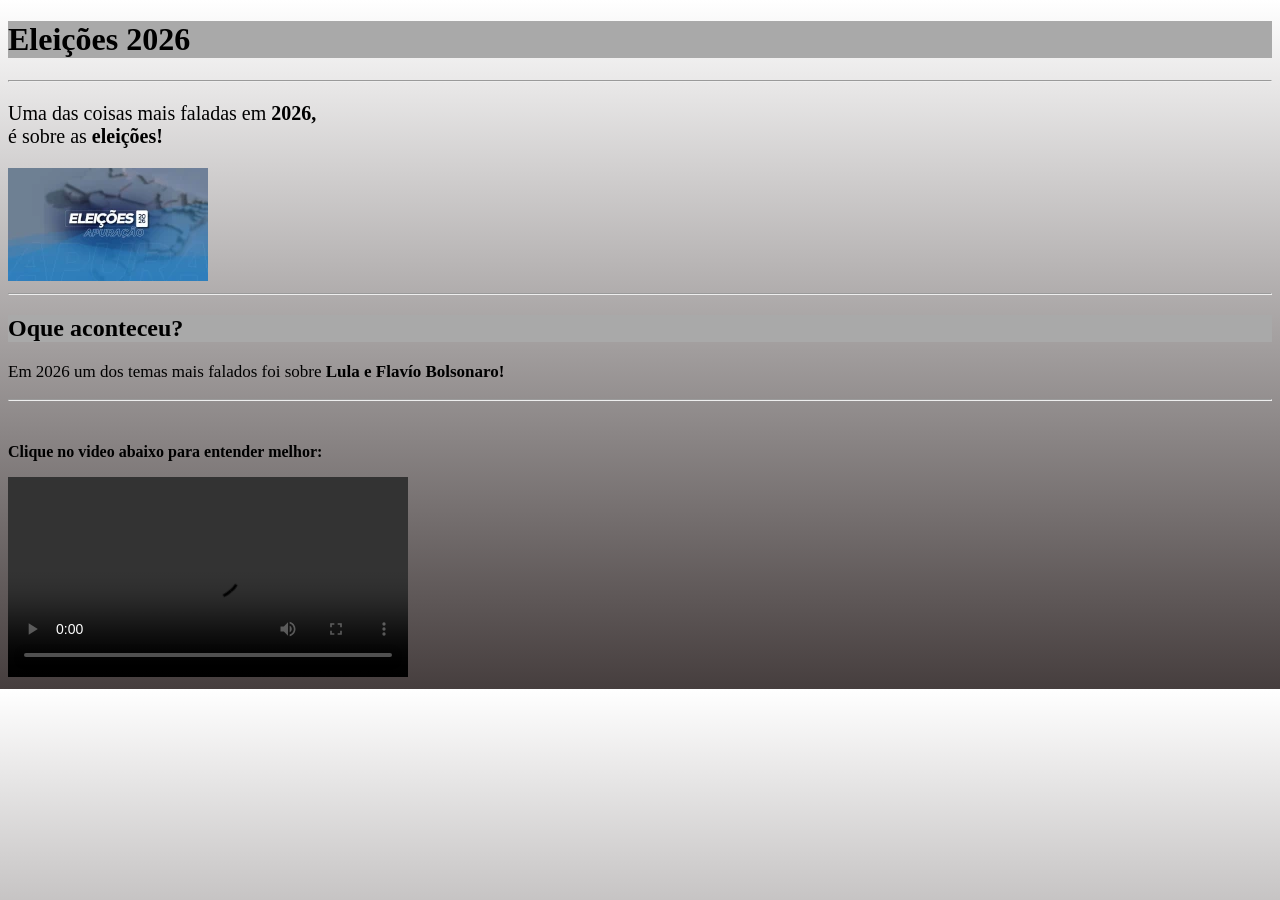
==== Eleições26/index.html @ ab7a4aea "Add files via upload" ====
<!DOCTYPE html>
<html lang="pt-br">
<head>
    <meta charset="UTF-8">
    <meta name="viewport" content="width=device-width, initial-scale=1.0">

    <title>Eleições 2026</title>
    <link rel="stylesheet" href="programa.css">
   
</head>
<body>
    <h1> Eleições 2026</h1>
    <hr>
    <p style="font-size: 20px ;">Uma das coisas mais faladas em<strong> 2026,</strong><br> é sobre as <strong>eleições!</strong> </p>
    <img src="imagens/TH-PORTAL-IMAGEM-72.webp" alt="">
    <hr>
    <h2>Oque aconteceu?</h2>
    <p style="font-size: 17px;">Em 2026 um dos temas mais falados foi sobre  <strong>Lula e Flavío Bolsonaro!</strong></p>
    <hr>
    <br>
    <p><b>Clique no video abaixo para entender melhor:</b></p>
    <video src="videos/WhatsApp Video 2026-10-31 at 15.12.15.mp4"
    controls
    width="400"
    height="200">
    
    </video>
</body>
</html>
---- Eleições26/programa.css ----
body {

        background-image: linear-gradient(to bottom, white,  rgb(70, 62, 62) );
        }

    
main { background-color: black;
    border-radius: 10px;
    box-shadow: 10px 10px 10px  black
    


}
body{
   h1 
   {background-color: darkgray;}
    
h2
{ background-color: darkgray;}

}
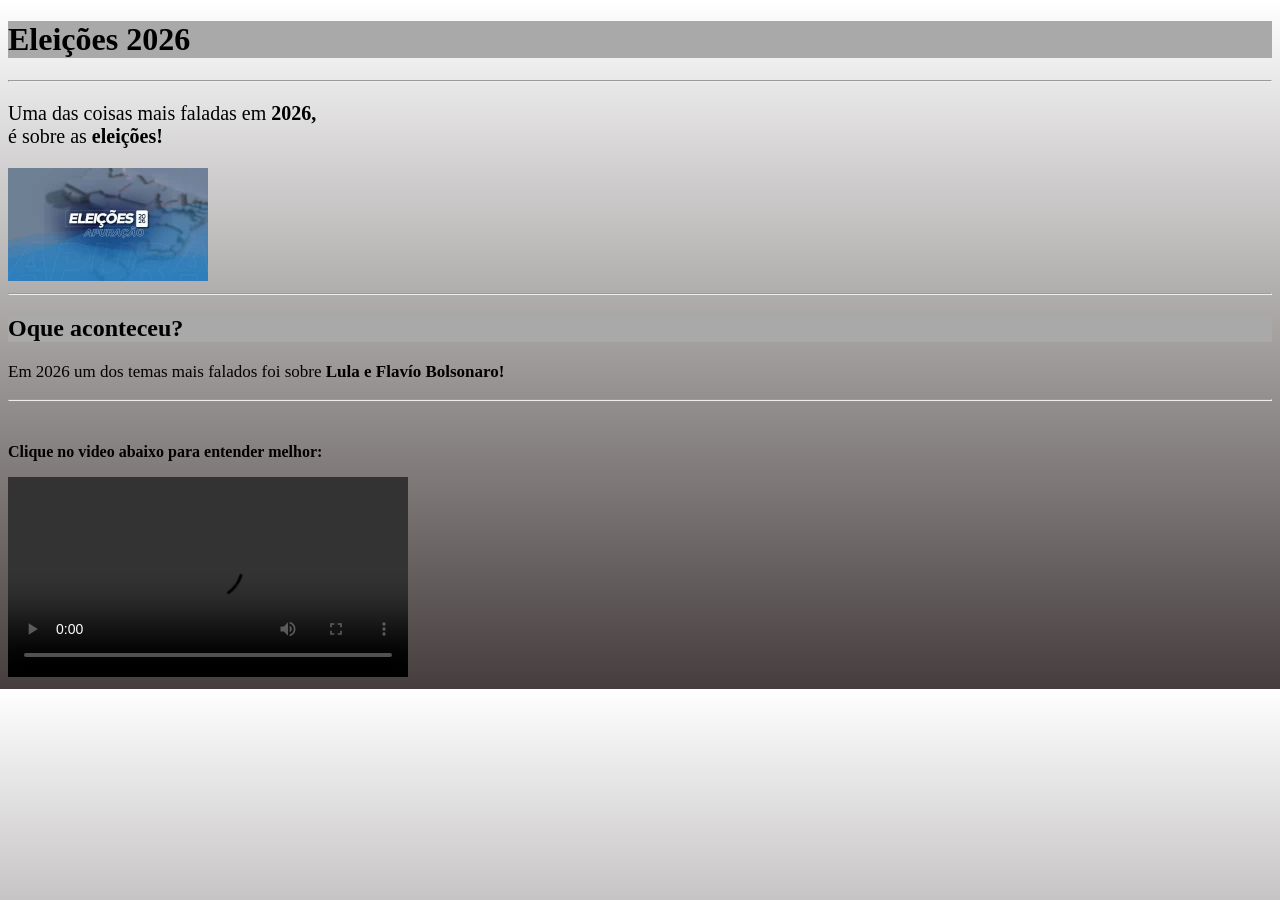
==== commit 544f3537: "Video alterado em HTML! Video alterado devido um pequeno erro!" ====
--- a/Eleições26/index.html
+++ b/Eleições26/index.html
@@ -1,29 +1,29 @@
-<!DOCTYPE html>
-<html lang="pt-br">
-<head>
-    <meta charset="UTF-8">
-    <meta name="viewport" content="width=device-width, initial-scale=1.0">
-
-    <title>Eleições 2026</title>
-    <link rel="stylesheet" href="programa.css">
-   
-</head>
-<body>
-    <h1> Eleições 2026</h1>
-    <hr>
-    <p style="font-size: 20px ;">Uma das coisas mais faladas em<strong> 2026,</strong><br> é sobre as <strong>eleições!</strong> </p>
-    <img src="imagens/TH-PORTAL-IMAGEM-72.webp" alt="">
-    <hr>
-    <h2>Oque aconteceu?</h2>
-    <p style="font-size: 17px;">Em 2026 um dos temas mais falados foi sobre  <strong>Lula e Flavío Bolsonaro!</strong></p>
-    <hr>
-    <br>
-    <p><b>Clique no video abaixo para entender melhor:</b></p>
-    <video src="videos/WhatsApp Video 2026-10-31 at 15.12.15.mp4"
-    controls
-    width="400"
-    height="200">
-    
-    </video>
-</body>
+<!DOCTYPE html>
+<html lang="pt-br">
+<head>
+    <meta charset="UTF-8">
+    <meta name="viewport" content="width=device-width, initial-scale=1.0">
+
+    <title>Eleições 2026</title>
+    <link rel="stylesheet" href="programa.css">
+   
+</head>
+<body>
+    <h1> Eleições 2026</h1>
+    <hr>
+    <p style="font-size: 20px ;">Uma das coisas mais faladas em<strong> 2026,</strong><br> é sobre as <strong>eleições!</strong> </p>
+    <img src="imagens/TH-PORTAL-IMAGEM-72.webp" alt="">
+    <hr>
+    <h2>Oque aconteceu?</h2>
+    <p style="font-size: 17px;">Em 2026 um dos temas mais falados foi sobre  <strong>Lula e Flavío Bolsonaro!</strong></p>
+    <hr>
+    <br>
+    <p><b>Clique no video abaixo para entender melhor:</b></p>
+    <video src="videos/WhatsApp Video 2026-10-31 at 15.12.15.mp4"
+    controls
+    width="400"
+    height="200">
+    
+    </video>
+</body>
 </html>
--- a/Eleições26/programa.css
+++ b/Eleições26/programa.css
@@ -1,23 +1,23 @@
-body {
-
-        background-image: linear-gradient(to bottom, white,  rgb(70, 62, 62) );
-        }
-
-    
-main { background-color: black;
-    border-radius: 10px;
-    box-shadow: 10px 10px 10px  black
-    
-
-
-}
-body{
-   h1 
-   {background-color: darkgray;}
-    
-h2
-{ background-color: darkgray;}
-
-}
-
+body {
+
+        background-image: linear-gradient(to bottom, white,  rgb(70, 62, 62) );
+        }
+
+    
+main { background-color: black;
+    border-radius: 10px;
+    box-shadow: 10px 10px 10px  black
+    
+
+
+}
+body{
+   h1 
+   {background-color: darkgray;}
+    
+h2
+{ background-color: darkgray;}
+
+}
+
  
